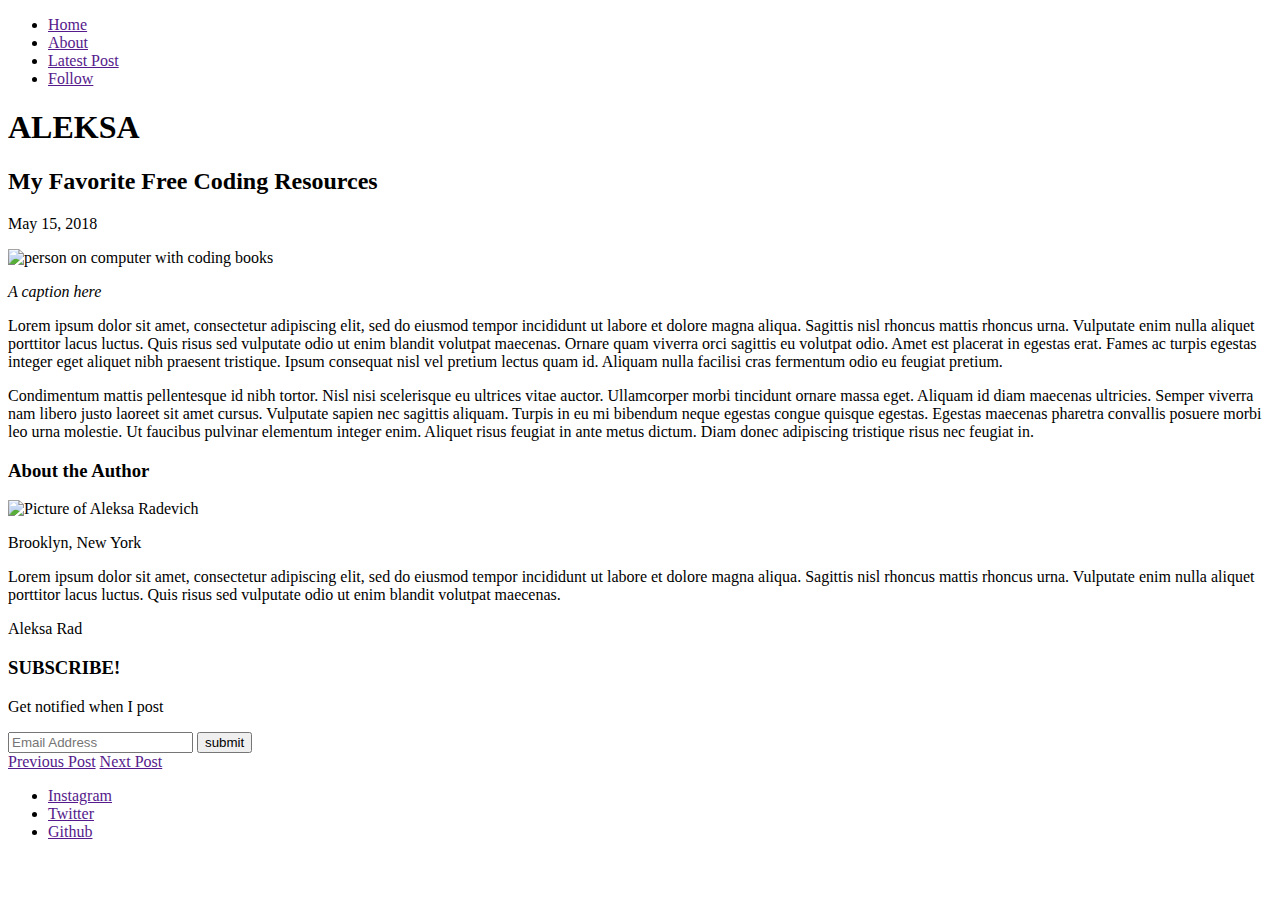
==== blogpost.html @ b74ef122 "added repo files" ====
<!DOCTYPE html>
<html>
    <head>
        <meta charset="utf-8"/>
        <title>Aleksa Blog</title>
        <meta name="description" content="blog"/>
        <link rel="stylesheet" href="/Users/alexa/Documents/CODING/BLOG/blogpost.css">        
        <link href="https://fonts.googleapis.com/css?family=Montserrat:200,400,600&display=swap" rel="stylesheet">
        <link href="https://fonts.googleapis.com/css?family=Ranga&display=swap" rel="stylesheet">
    </head>
    <body>
        <nav>
            <ul>
                <li><a href="">Home</a></li>
                <li><a href="">About</a></li>
                <li><a href="">Latest Post</a></li>
                <li><a href="">Follow</a></li>
            </ul>
        </nav>
        <header>
            <h1>ALEKSA</h1>
        </header>
        <div id="grid-container">
            <section id="blog-content">
                <h2 id="blog-title">My Favorite Free Coding Resources</h2>
                <p id="blog-date">May 15, 2018</p>
                <img src="https://images.pexels.com/photos/1181298/pexels-photo-1181298.jpeg?auto=compress&cs=tinysrgb&dpr=2&h=650&w=940" alt="person on computer with coding books" id="blog-img">
                <p id="img-caption"><em>A caption here</em></p>
                <p class="blog-text">
                    Lorem ipsum dolor sit amet, consectetur adipiscing elit, sed do eiusmod tempor incididunt ut labore et dolore magna aliqua. Sagittis nisl rhoncus mattis rhoncus urna. Vulputate enim nulla aliquet porttitor lacus luctus. Quis risus sed vulputate odio ut enim blandit volutpat maecenas. Ornare quam viverra orci sagittis eu volutpat odio. Amet est placerat in egestas erat. Fames ac turpis egestas integer eget aliquet nibh praesent tristique. Ipsum consequat nisl vel pretium lectus quam id. Aliquam nulla facilisi cras fermentum odio eu feugiat pretium.
                </p>
                <p class="blog-text">
                    Condimentum mattis pellentesque id nibh tortor. Nisl nisi scelerisque eu ultrices vitae auctor. Ullamcorper morbi tincidunt ornare massa eget. Aliquam id diam maecenas ultricies. Semper viverra nam libero justo laoreet sit amet cursus. Vulputate sapien nec sagittis aliquam. Turpis in eu mi bibendum neque egestas congue quisque egestas. Egestas maecenas pharetra convallis posuere morbi leo urna molestie. Ut faucibus pulvinar elementum integer enim. Aliquet risus feugiat in ante metus dictum. Diam donec adipiscing tristique risus nec feugiat in.
                </p>
            </section>
            <section id="author">
                <h3>About the Author</h3>
                <img src="https://i.imgur.com/fqycjaz.jpg" alt="Picture of Aleksa Radevich" id="author-avatar">
                <p id="author-caption">Brooklyn, New York</p>
                <p id="author-bio">Lorem ipsum dolor sit amet, consectetur adipiscing elit, sed do eiusmod tempor incididunt ut labore et dolore magna aliqua. Sagittis nisl rhoncus mattis rhoncus urna. Vulputate enim nulla aliquet porttitor lacus luctus. Quis risus sed vulputate odio ut enim blandit volutpat maecenas.</p>
                <p id="author-signature">Aleksa Rad</p>
            </section>
            <section id="subscribe-banner">
                <div class="subscribe-wrapper">
                    <h3 id="subscribe-heading" class="subscribe">SUBSCRIBE!</h3>
                    <p id="subscribe-p" class="subscribe">Get notified when I post</p>
                </div>
                <div class="subscribe-wrapper">
                    <input type="email" id="email-input" class="subscribe" placeholder="Email Address">
                    <button id="subscribe-button" class="subscribe">submit</button>
                </div>
            </section>
            <section id="prior-next-post">
                <a href="">Previous Post</a>
                <a href="">Next Post</a>
            </section>
        </div>
        <footer>
            <ul>
                <li><a href="">Instagram</a></li>
                <li><a href="">Twitter</a></li>
                <li><a href="">Github</a></li>
            </ul>
        </footer>
    </body>
</html>
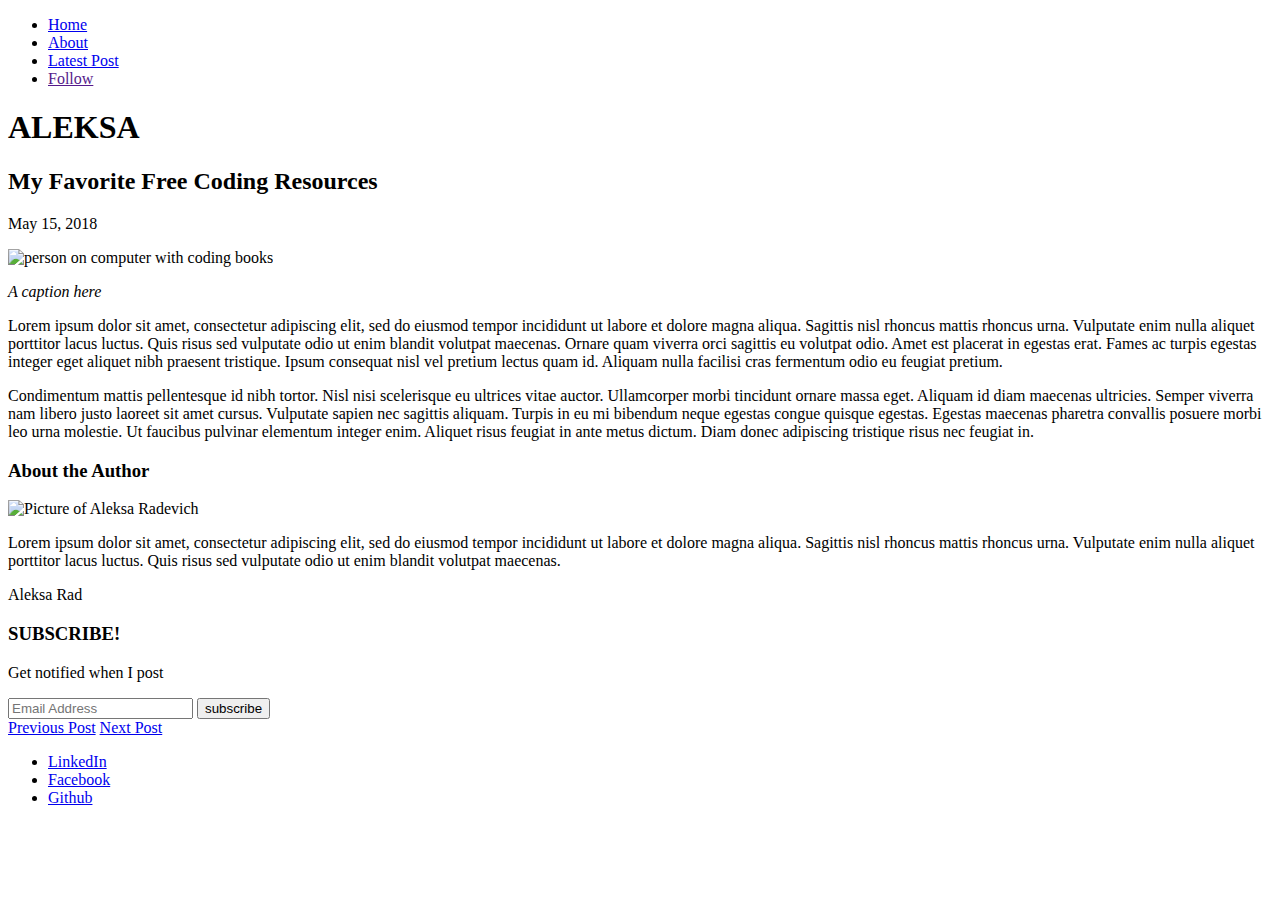
==== commit e5905b92: "updating links" ====
--- a/blogpost.html
+++ b/blogpost.html
@@ -4,16 +4,16 @@
         <meta charset="utf-8"/>
         <title>Aleksa Blog</title>
         <meta name="description" content="blog"/>
-        <link rel="stylesheet" href="/Users/alexa/Documents/CODING/BLOG/blogpost.css">        
+        <link rel="stylesheet" href="https://aleksarad.github.io/blog/blogpost.css">        
         <link href="https://fonts.googleapis.com/css?family=Montserrat:200,400,600&display=swap" rel="stylesheet">
         <link href="https://fonts.googleapis.com/css?family=Ranga&display=swap" rel="stylesheet">
     </head>
     <body>
         <nav>
             <ul>
-                <li><a href="">Home</a></li>
-                <li><a href="">About</a></li>
-                <li><a href="">Latest Post</a></li>
+                <li><a href="https://aleksarad.github.io/blog/">Home</a></li>
+                <li><a href="https://aleksarad.github.io/blog/blogpost.html">About</a></li>
+                <li><a href="https://aleksarad.github.io/blog/blogpost.html">Latest Post</a></li>
                 <li><a href="">Follow</a></li>
             </ul>
         </nav>
@@ -36,7 +36,6 @@
             <section id="author">
                 <h3>About the Author</h3>
                 <img src="https://i.imgur.com/fqycjaz.jpg" alt="Picture of Aleksa Radevich" id="author-avatar">
-                <p id="author-caption">Brooklyn, New York</p>
                 <p id="author-bio">Lorem ipsum dolor sit amet, consectetur adipiscing elit, sed do eiusmod tempor incididunt ut labore et dolore magna aliqua. Sagittis nisl rhoncus mattis rhoncus urna. Vulputate enim nulla aliquet porttitor lacus luctus. Quis risus sed vulputate odio ut enim blandit volutpat maecenas.</p>
                 <p id="author-signature">Aleksa Rad</p>
             </section>
@@ -47,20 +46,20 @@
                 </div>
                 <div class="subscribe-wrapper">
                     <input type="email" id="email-input" class="subscribe" placeholder="Email Address">
-                    <button id="subscribe-button" class="subscribe">submit</button>
+                    <button id="subscribe-button" class="subscribe">subscribe</button>
                 </div>
             </section>
             <section id="prior-next-post">
-                <a href="">Previous Post</a>
-                <a href="">Next Post</a>
+                <a href="https://aleksarad.github.io/blog/blogpost.html">Previous Post</a>
+                <a href="https://aleksarad.github.io/blog/blogpost.html">Next Post</a>
             </section>
         </div>
         <footer>
             <ul>
-                <li><a href="">Instagram</a></li>
-                <li><a href="">Twitter</a></li>
-                <li><a href="">Github</a></li>
+                <li><a href="https://www.linkedin.com/">LinkedIn</a></li>
+                <li><a href="https://facebook.com/">Facebook</a></li>
+                <li><a href="https://github.com/aleksarad">Github</a></li>
             </ul>
         </footer>
     </body>
-</html>+</html>
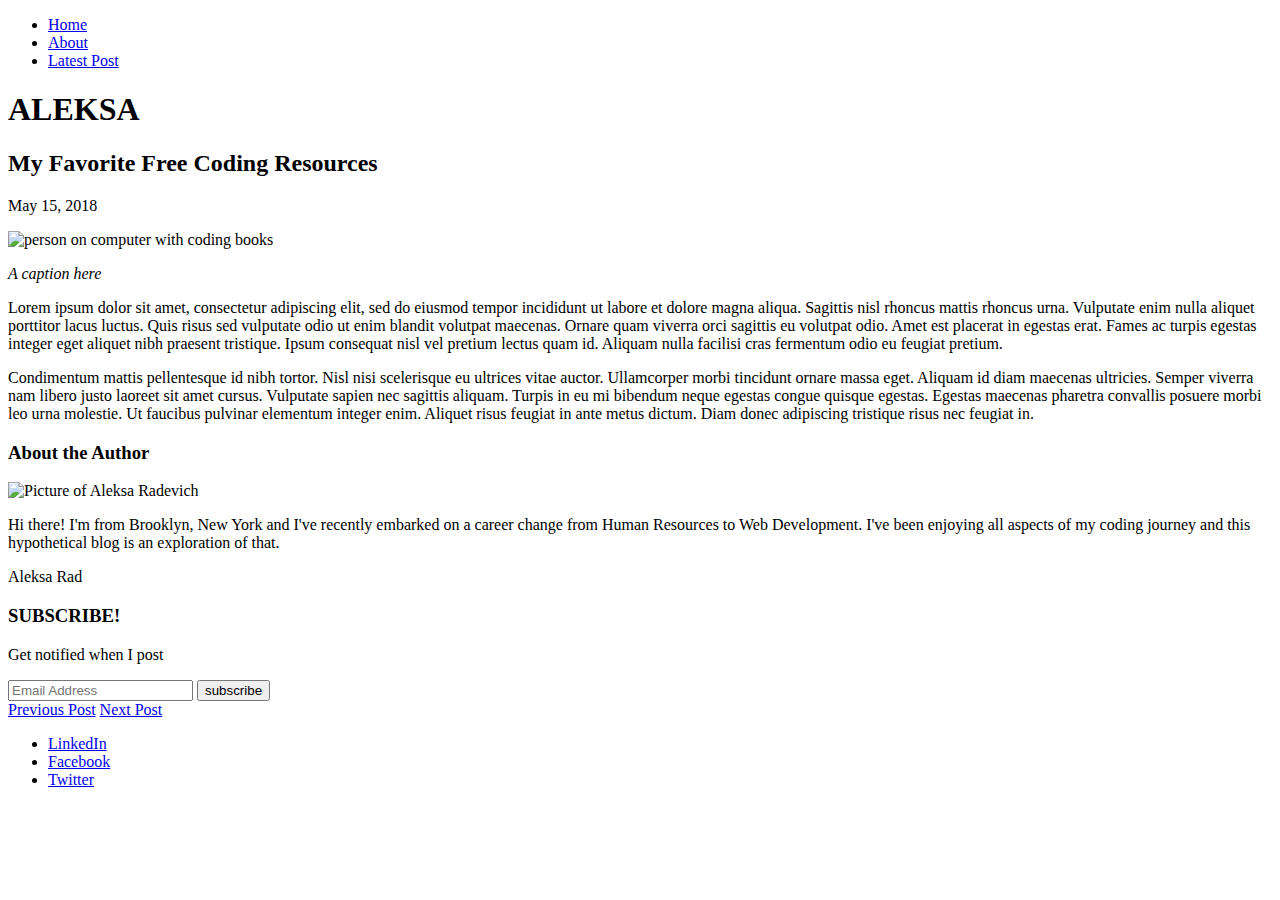
==== commit ef392ef8: "link and text updates" ====
--- a/blogpost.html
+++ b/blogpost.html
@@ -14,7 +14,6 @@
                 <li><a href="https://aleksarad.github.io/blog/">Home</a></li>
                 <li><a href="https://aleksarad.github.io/blog/blogpost.html">About</a></li>
                 <li><a href="https://aleksarad.github.io/blog/blogpost.html">Latest Post</a></li>
-                <li><a href="">Follow</a></li>
             </ul>
         </nav>
         <header>
@@ -36,7 +35,7 @@
             <section id="author">
                 <h3>About the Author</h3>
                 <img src="https://i.imgur.com/fqycjaz.jpg" alt="Picture of Aleksa Radevich" id="author-avatar">
-                <p id="author-bio">Lorem ipsum dolor sit amet, consectetur adipiscing elit, sed do eiusmod tempor incididunt ut labore et dolore magna aliqua. Sagittis nisl rhoncus mattis rhoncus urna. Vulputate enim nulla aliquet porttitor lacus luctus. Quis risus sed vulputate odio ut enim blandit volutpat maecenas.</p>
+                <p id="author-bio">Hi there! I'm from Brooklyn, New York and I've recently embarked on a career change from Human Resources to Web Development. I've been enjoying all aspects of my coding journey and this hypothetical blog is an exploration of that.</p>
                 <p id="author-signature">Aleksa Rad</p>
             </section>
             <section id="subscribe-banner">
@@ -58,7 +57,7 @@
             <ul>
                 <li><a href="https://www.linkedin.com/">LinkedIn</a></li>
                 <li><a href="https://facebook.com/">Facebook</a></li>
-                <li><a href="https://github.com/aleksarad">Github</a></li>
+                <li><a href="https://www.twitter.com">Twitter</a></li>
             </ul>
         </footer>
     </body>
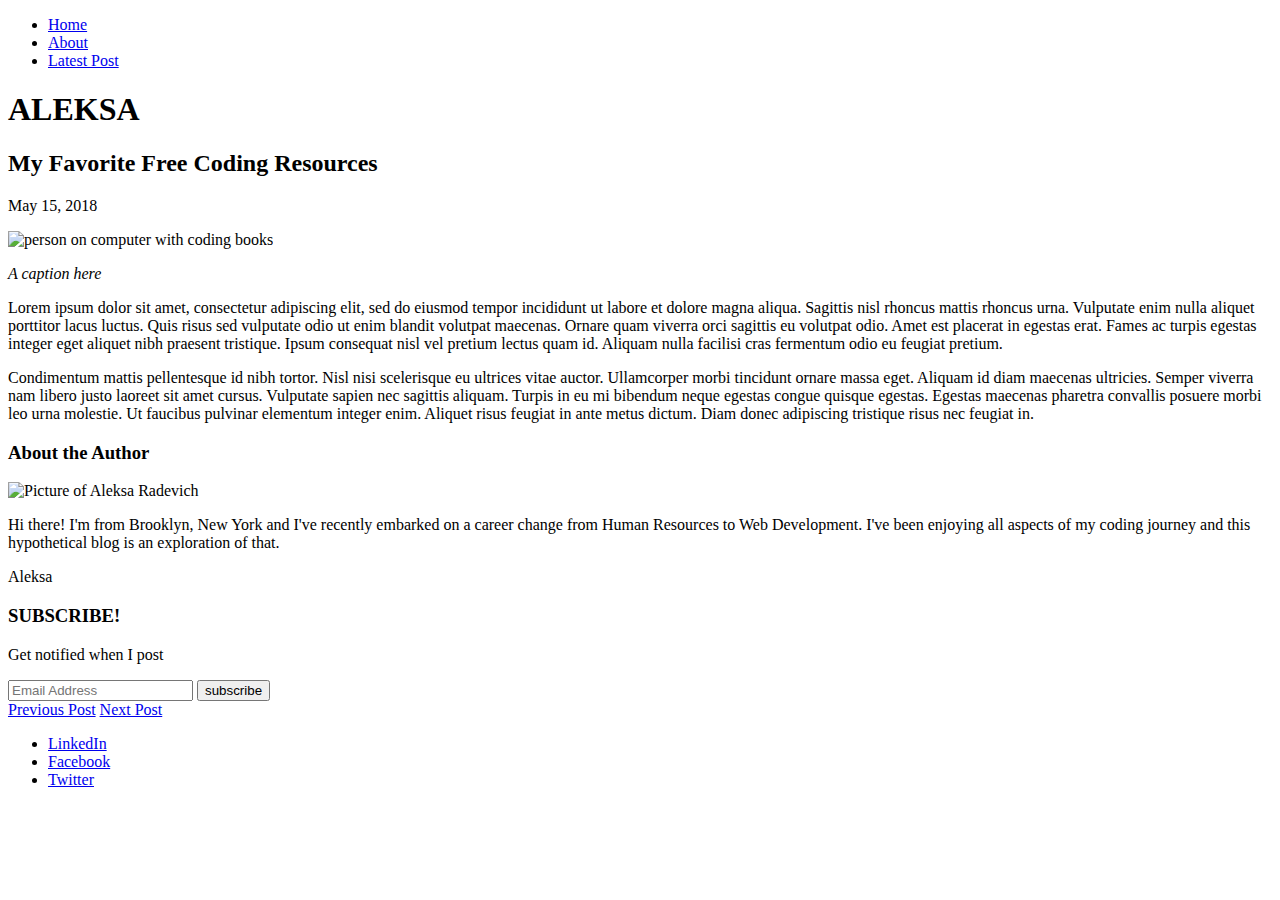
==== commit 2d2463b7: "updates" ====
--- a/blogpost.html
+++ b/blogpost.html
@@ -36,7 +36,7 @@
                 <h3>About the Author</h3>
                 <img src="https://i.imgur.com/fqycjaz.jpg" alt="Picture of Aleksa Radevich" id="author-avatar">
                 <p id="author-bio">Hi there! I'm from Brooklyn, New York and I've recently embarked on a career change from Human Resources to Web Development. I've been enjoying all aspects of my coding journey and this hypothetical blog is an exploration of that.</p>
-                <p id="author-signature">Aleksa Rad</p>
+                <p id="author-signature">Aleksa</p>
             </section>
             <section id="subscribe-banner">
                 <div class="subscribe-wrapper">
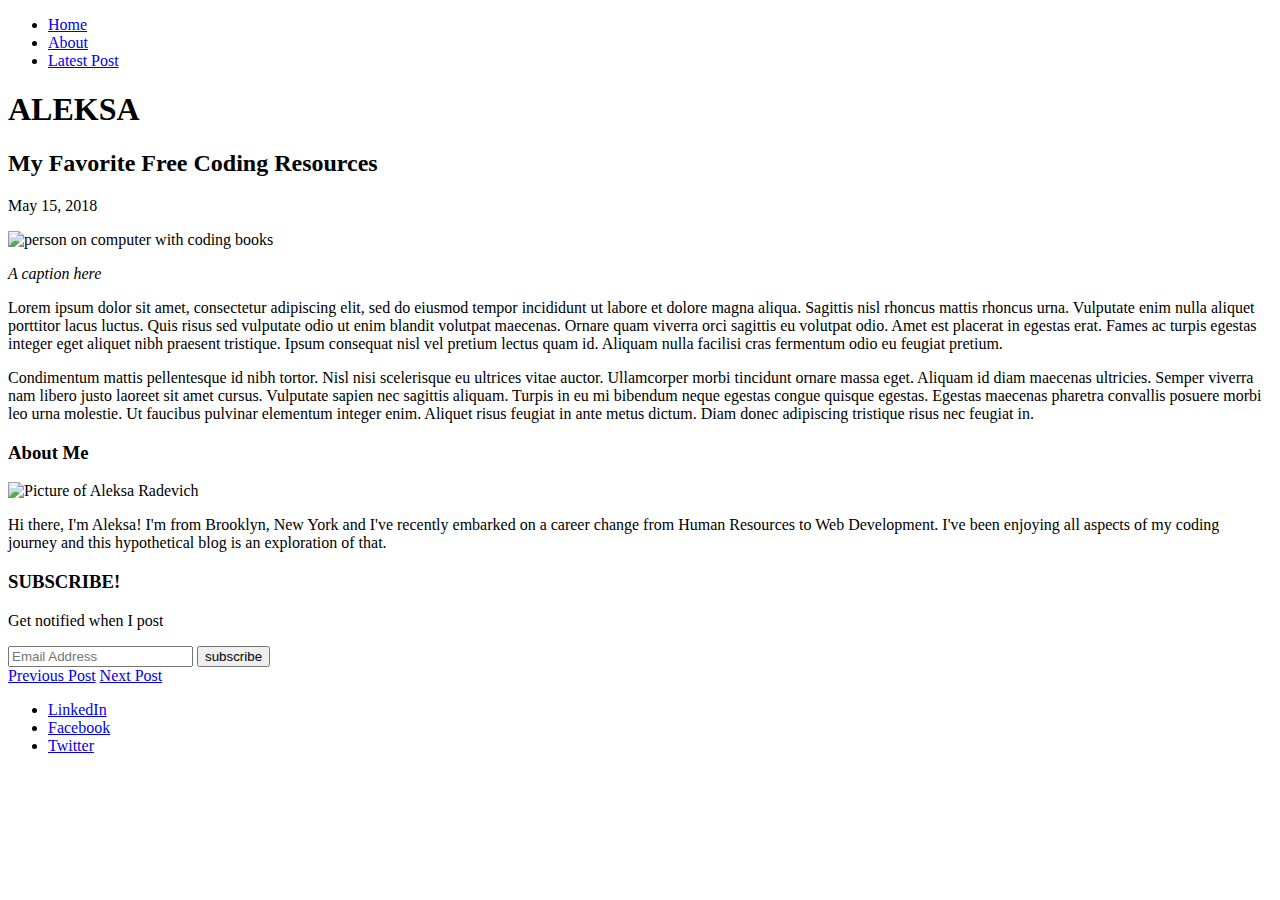
==== commit c6e2040b: "Update blogpost.html" ====
--- a/blogpost.html
+++ b/blogpost.html
@@ -33,10 +33,9 @@
                 </p>
             </section>
             <section id="author">
-                <h3>About the Author</h3>
+                <h3>About Me</h3>
                 <img src="https://i.imgur.com/fqycjaz.jpg" alt="Picture of Aleksa Radevich" id="author-avatar">
-                <p id="author-bio">Hi there! I'm from Brooklyn, New York and I've recently embarked on a career change from Human Resources to Web Development. I've been enjoying all aspects of my coding journey and this hypothetical blog is an exploration of that.</p>
-                <p id="author-signature">Aleksa</p>
+                <p id="author-bio">Hi there, I'm Aleksa! I'm from Brooklyn, New York and I've recently embarked on a career change from Human Resources to Web Development. I've been enjoying all aspects of my coding journey and this hypothetical blog is an exploration of that.</p>
             </section>
             <section id="subscribe-banner">
                 <div class="subscribe-wrapper">
